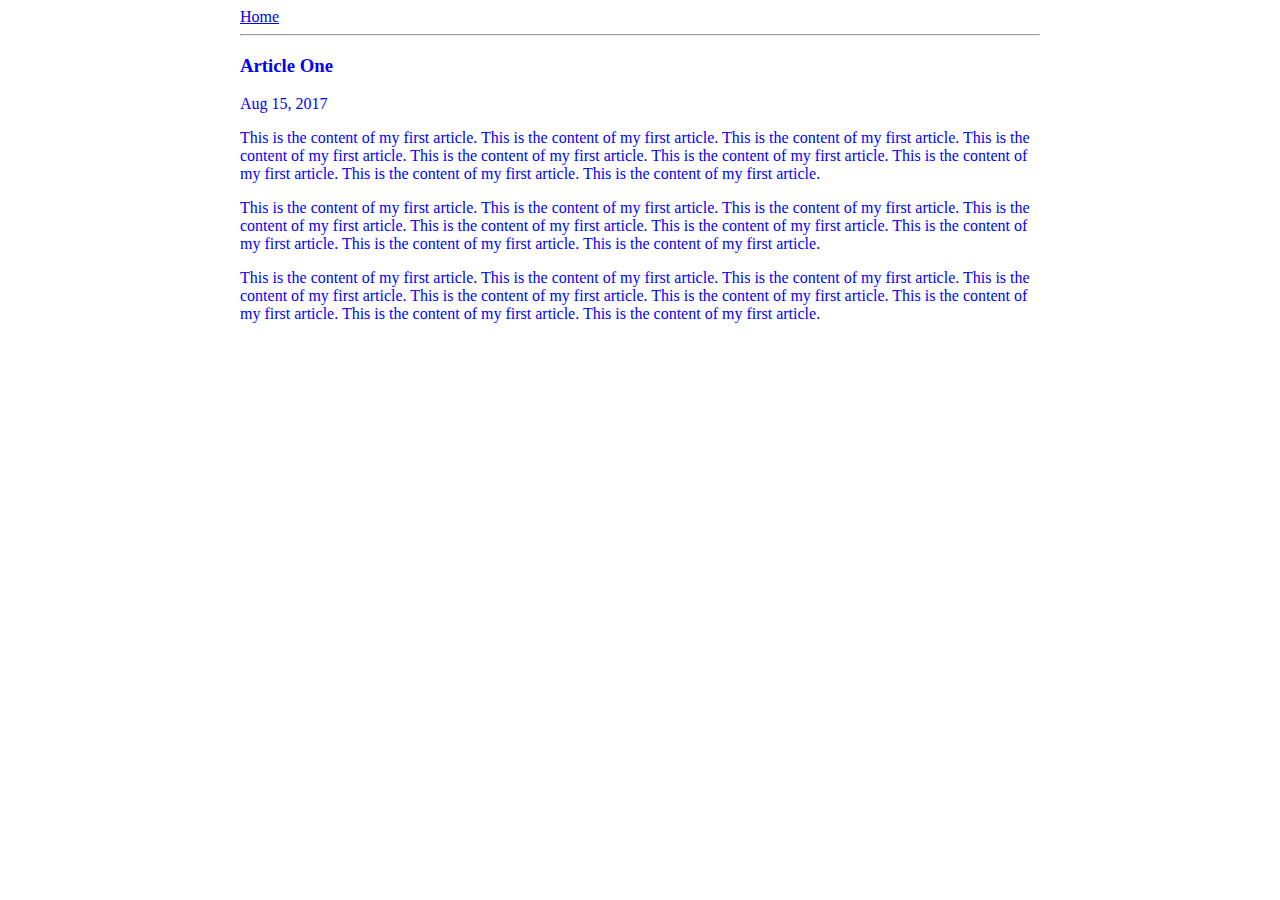
==== ui/article-one.html @ c1e812c6 "[imad-console] Updates ui/article-one.html" ====
<html>
<head>
    <title>
        Article One | Mujahid Sarfraz 
    </title>
    <meta name="viewport" content="width=device-width, initial-sacle=1" />
    <style>
        .container{
            max-width: 800px;
            margin: 0 auto;
            color: blue;
            font-family: joker;
        }
    </style>
</head>
<body>
    <div class="container">
    <div>
        <a href='/'>Home</a>
    </div>
    <hr/>
    <h3>
        Article One
    </h3>
    <div>
        Aug 15, 2017
    </div>
    <div>
        <p>
            This is the content of my first article. This is the content of my first article. This is the content of my first article. This is the content of my first article. This is the content of my first article. This is the content of my first article. This is the content of my first article. This is the content of my first article. This is the content of my first article.
        </p>
        <p>
            This is the content of my first article. This is the content of my first article. This is the content of my first article. This is the content of my first article. This is the content of my first article. This is the content of my first article. This is the content of my first article. This is the content of my first article. This is the content of my first article.
        </p>
        <p>
            This is the content of my first article. This is the content of my first article. This is the content of my first article. This is the content of my first article. This is the content of my first article. This is the content of my first article. This is the content of my first article. This is the content of my first article. This is the content of my first article.
        </p>
    </div>
    </div>
</body>
</html>
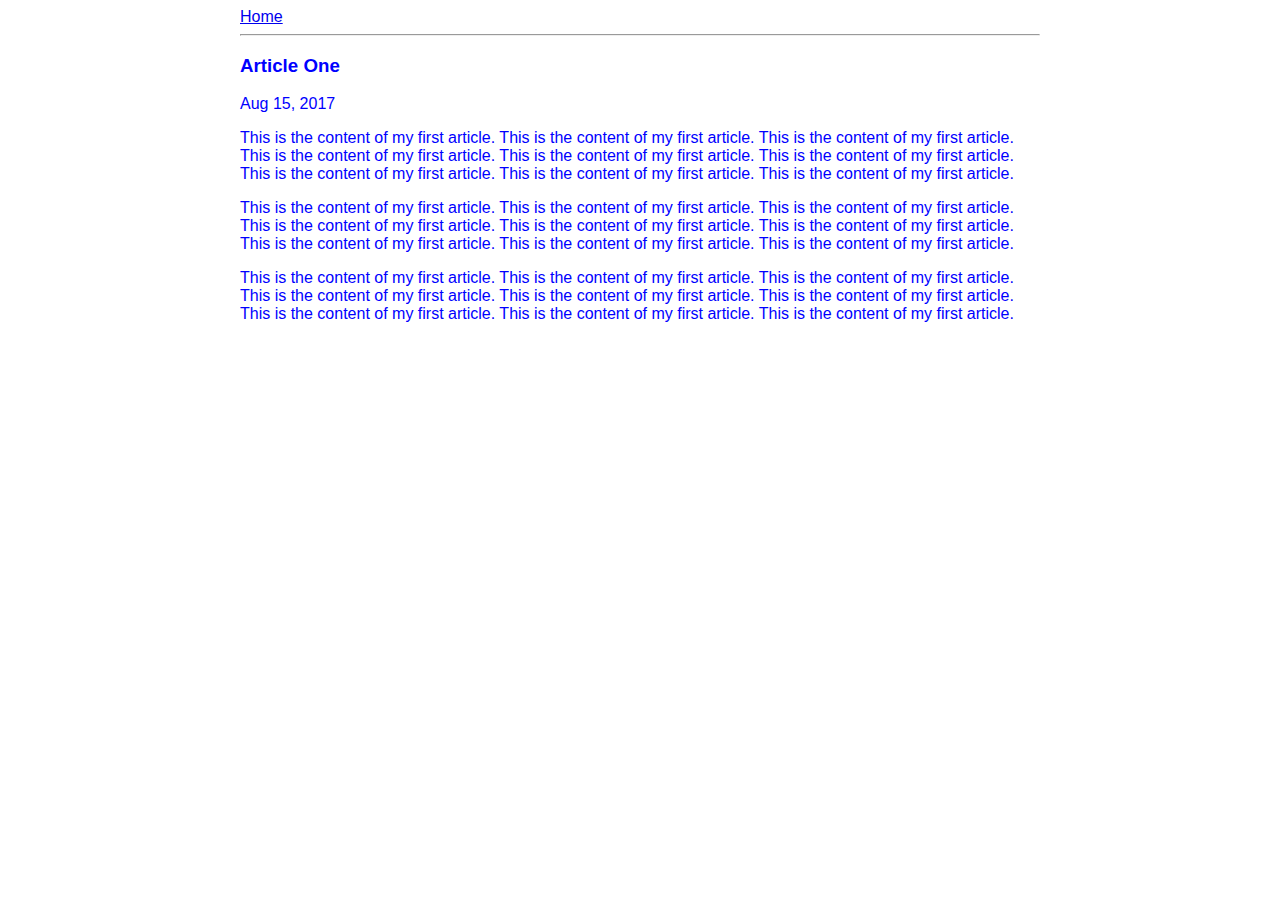
==== commit 180cd4bc: "[imad-console] Updates ui/article-one.html" ====
--- a/ui/article-one.html
+++ b/ui/article-one.html
@@ -9,7 +9,7 @@
             max-width: 800px;
             margin: 0 auto;
             color: blue;
-            font-family: joker;
+            font-family: sans-serif;
         }
     </style>
 </head>
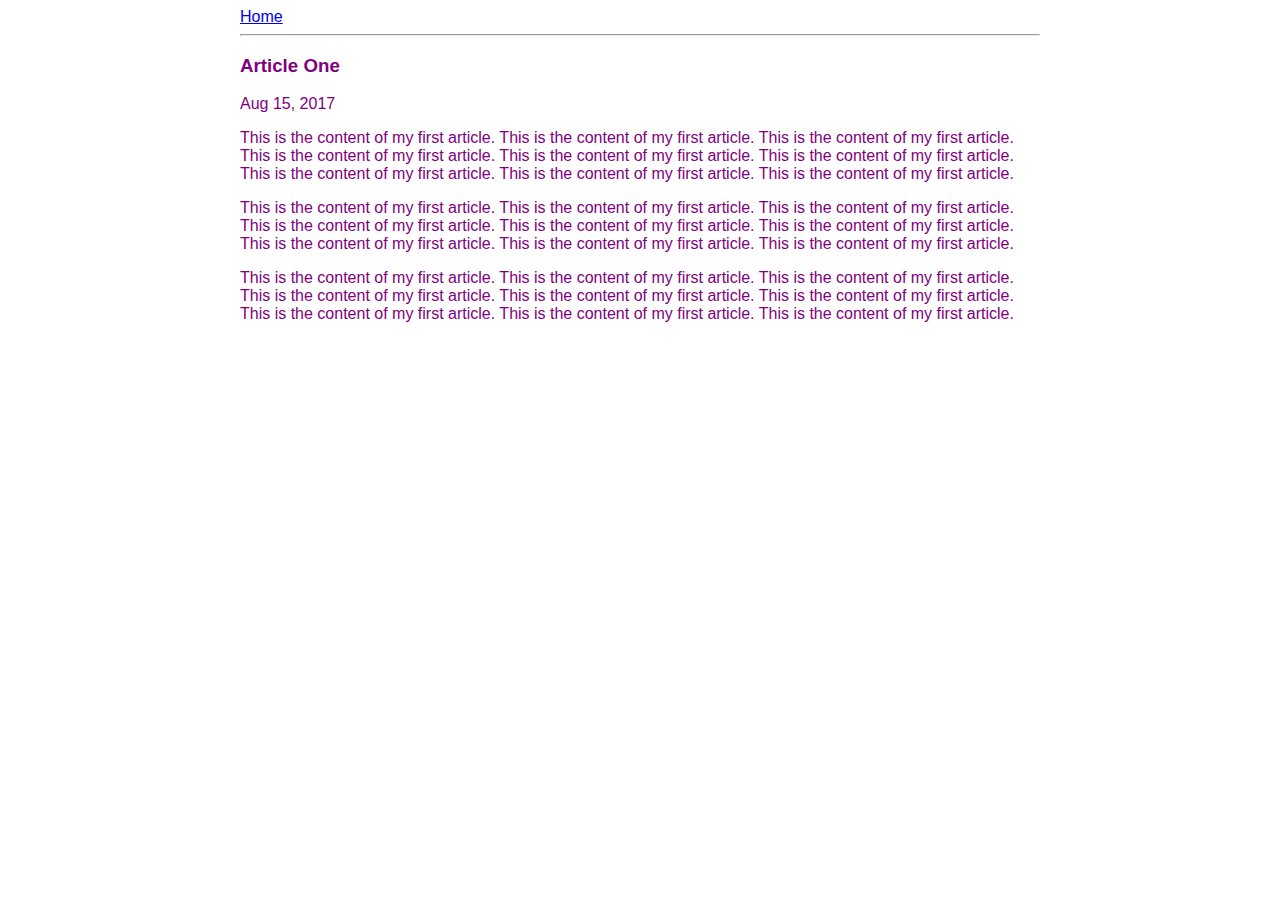
==== commit 0089dcc1: "[imad-console] Updates ui/article-one.html" ====
--- a/ui/article-one.html
+++ b/ui/article-one.html
@@ -8,7 +8,7 @@
         .container{
             max-width: 800px;
             margin: 0 auto;
-            color: blue;
+            color: purple;
             font-family: sans-serif;
         }
     </style>
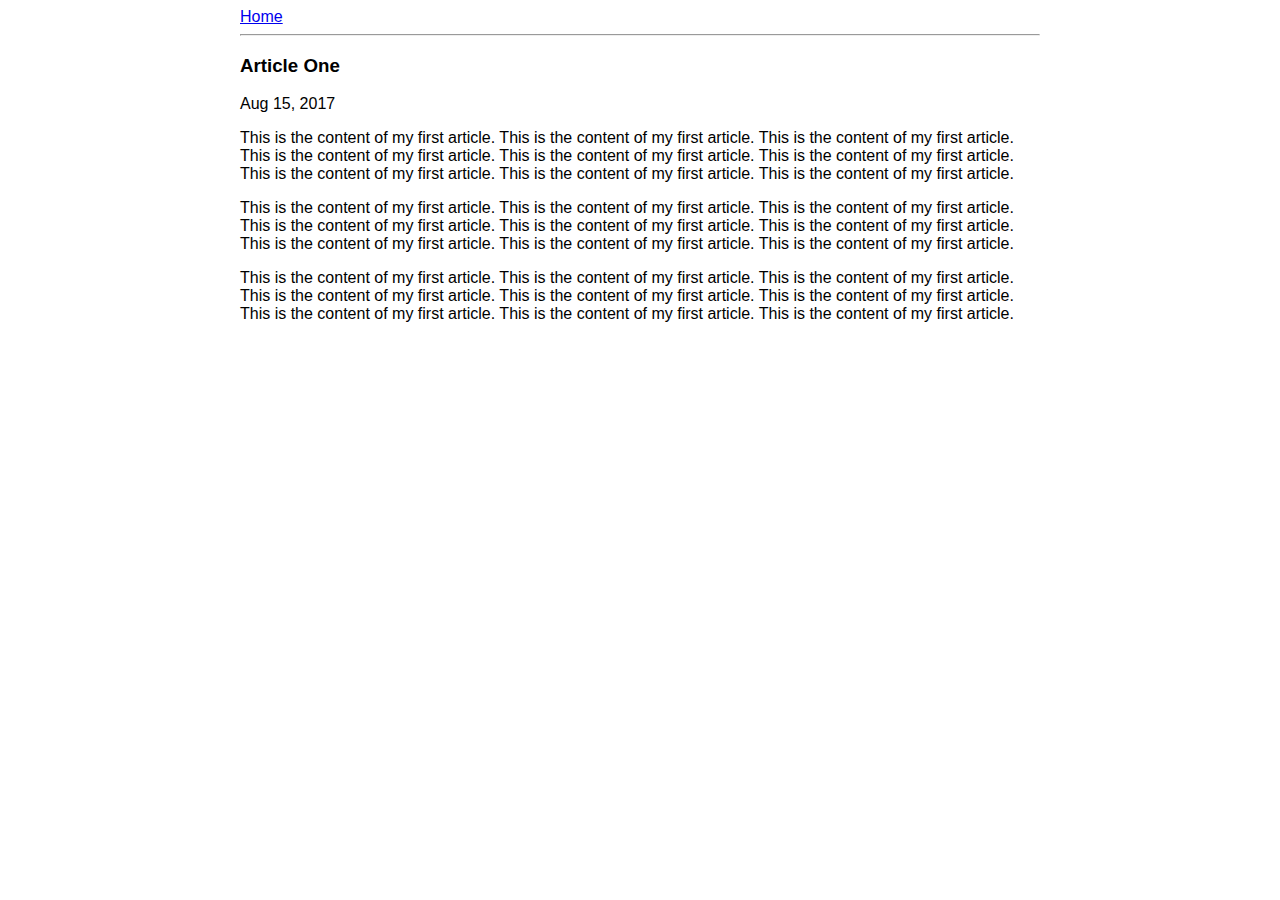
==== commit fe30d195: "[imad-console] Updates ui/article-one.html" ====
--- a/ui/article-one.html
+++ b/ui/article-one.html
@@ -8,7 +8,7 @@
         .container{
             max-width: 800px;
             margin: 0 auto;
-            color: purple;
+            color: dark-blue;
             font-family: sans-serif;
         }
     </style>
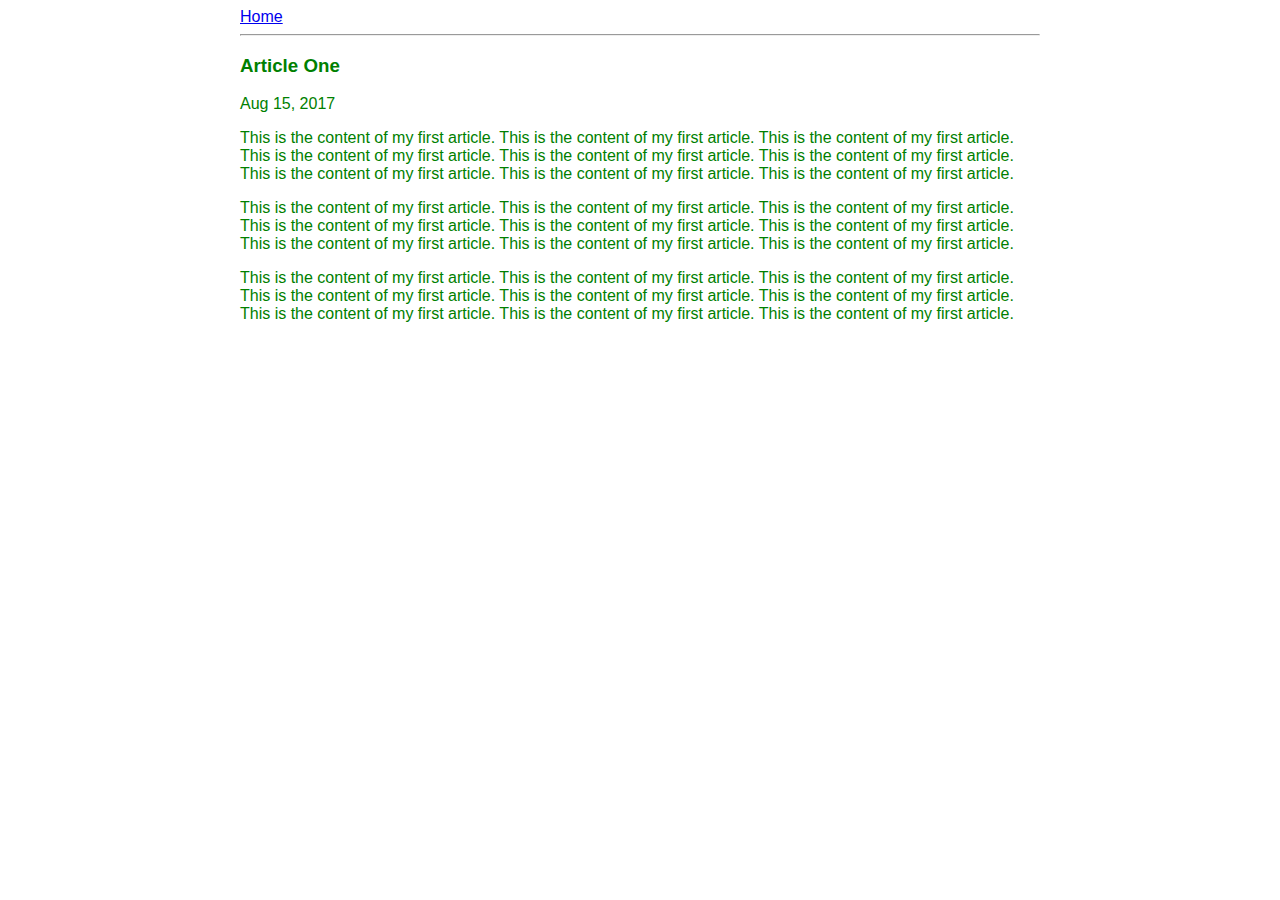
==== commit 0b990a94: "[imad-console] Updates ui/article-one.html" ====
--- a/ui/article-one.html
+++ b/ui/article-one.html
@@ -8,7 +8,7 @@
         .container{
             max-width: 800px;
             margin: 0 auto;
-            color: dark-blue;
+            color: green;
             font-family: sans-serif;
         }
     </style>
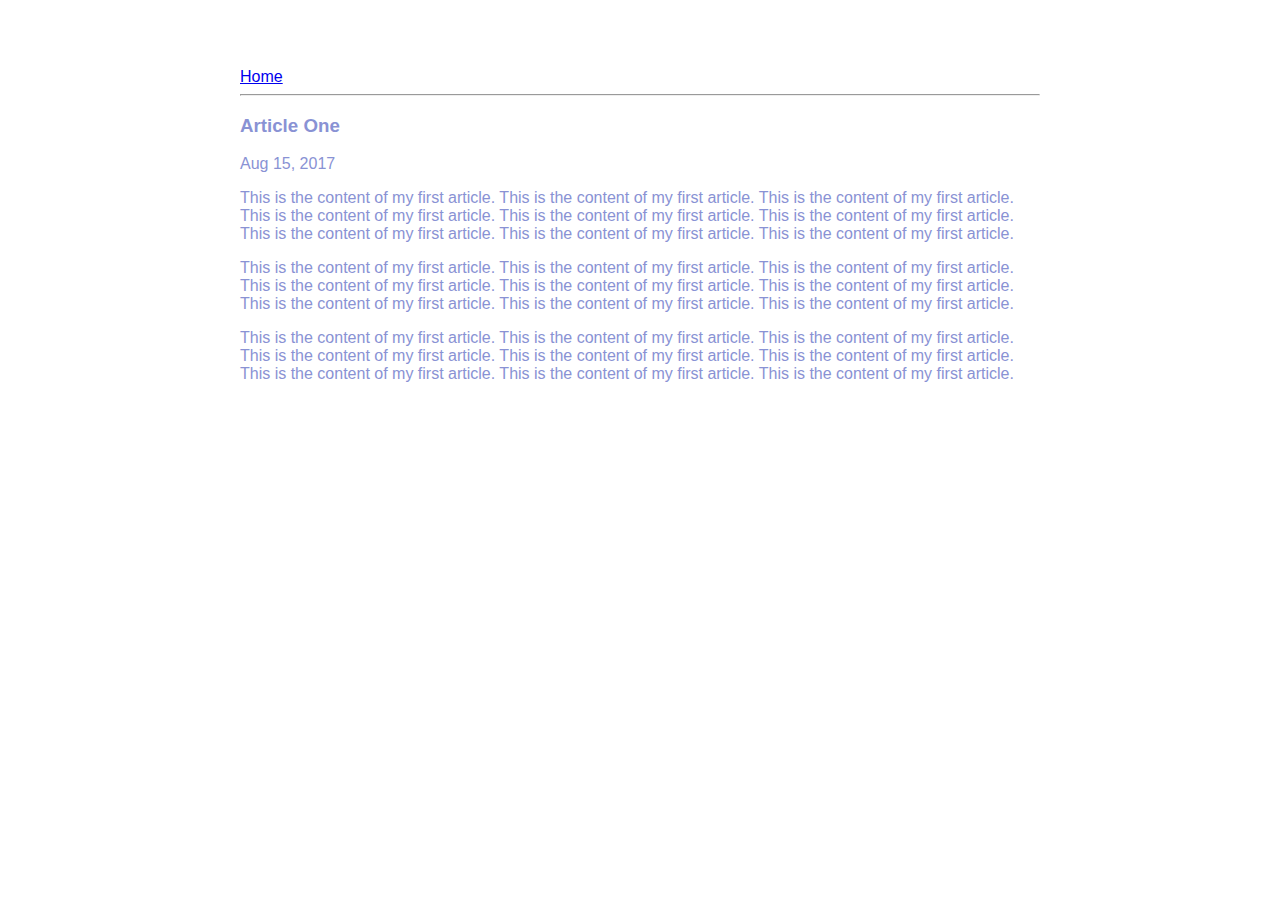
==== commit a3ed347d: "[imad-console] Updates ui/article-one.html" ====
--- a/ui/article-one.html
+++ b/ui/article-one.html
@@ -6,10 +6,13 @@
     <meta name="viewport" content="width=device-width, initial-sacle=1" />
     <style>
         .container{
-            max-width: 800px;
-            margin: 0 auto;
-            color: green;
-            font-family: sans-serif;
+           max-width: 800px;
+    margin: 0 auto;
+    color: #8992d4;
+    font-family: sans-serif;
+    padding-top: 60px;
+    padding-left: 20px;
+    padding-right: 20px;
         }
     </style>
 </head>
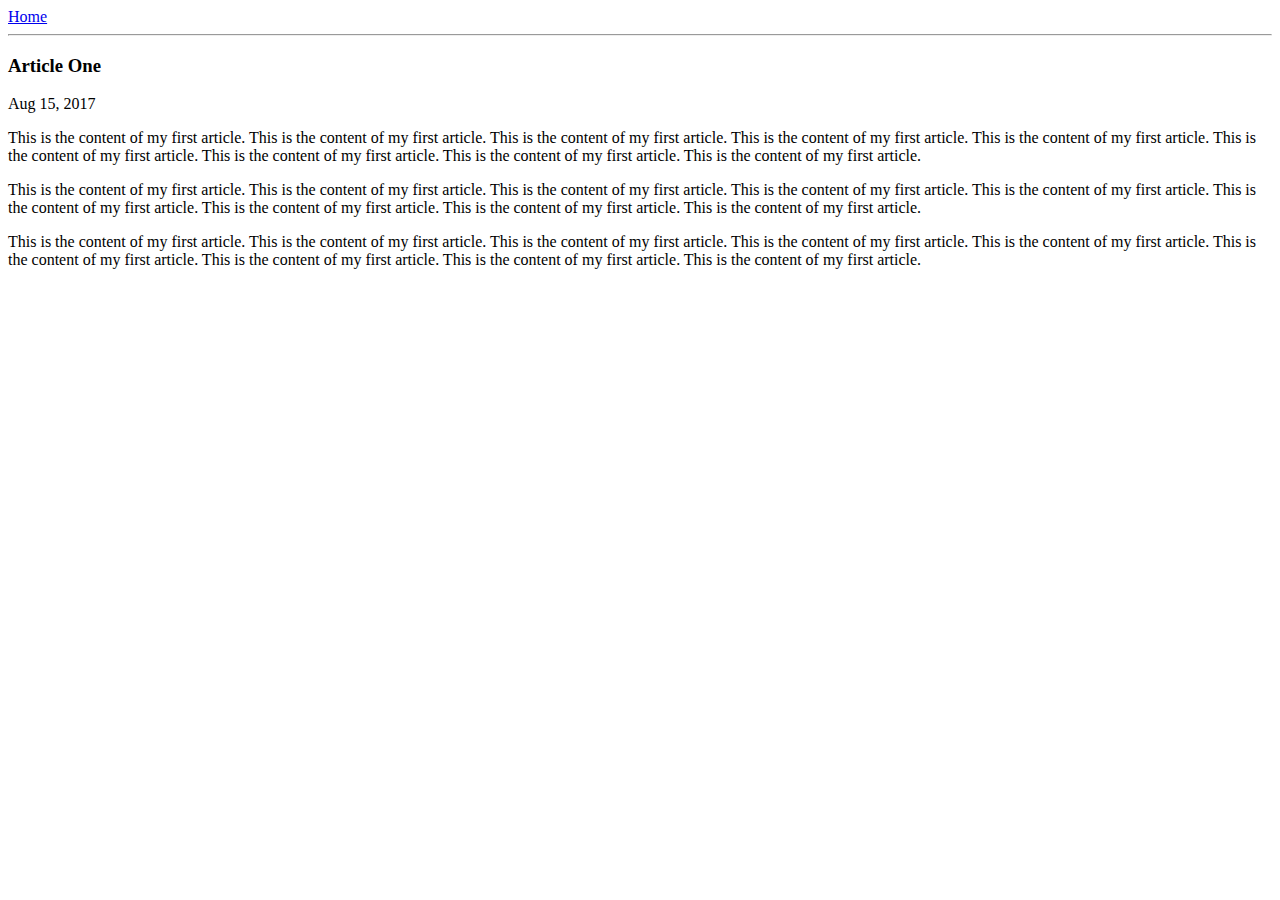
==== commit 8fe913b5: "[imad-console] Updates ui/article-one.html" ====
--- a/ui/article-one.html
+++ b/ui/article-one.html
@@ -4,17 +4,7 @@
         Article One | Mujahid Sarfraz 
     </title>
     <meta name="viewport" content="width=device-width, initial-sacle=1" />
-    <style>
-        .container{
-           max-width: 800px;
-    margin: 0 auto;
-    color: #8992d4;
-    font-family: sans-serif;
-    padding-top: 60px;
-    padding-left: 20px;
-    padding-right: 20px;
-        }
-    </style>
+    <link href="/ui/style.css" rel="stylesheet" />
 </head>
 <body>
     <div class="container">
